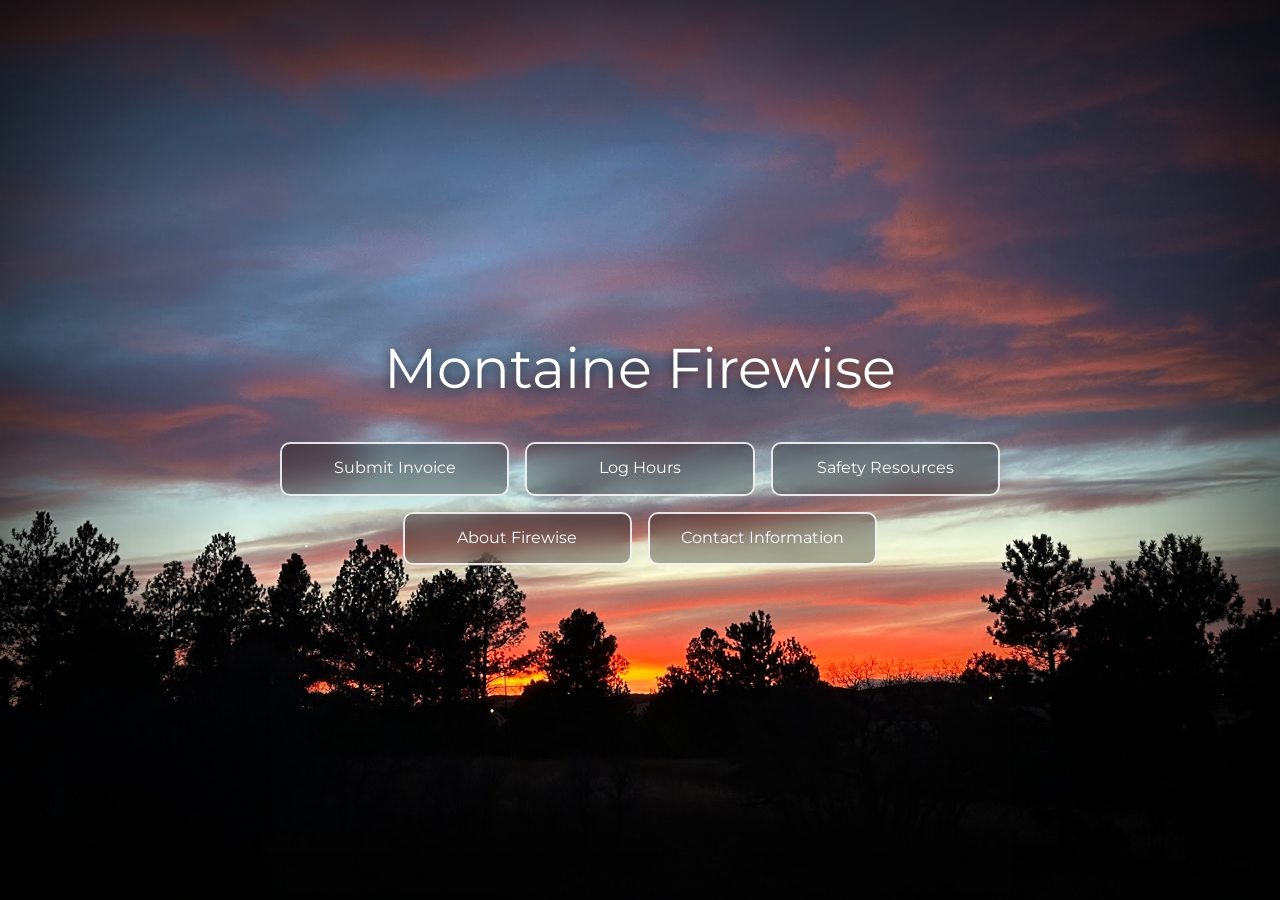
==== index.html @ b0189198 "add website" ====
<!DOCTYPE html>
<html lang="en">
<head>
<meta charset="UTF-8">
<meta name="viewport" content="width=device-width, initial-scale=1.0">
<title>Montaine Firewise</title>
<link rel="stylesheet" href="https://cdn.jsdelivr.net/npm/bootstrap@5.3.3/dist/css/bootstrap.min.css">
<link rel="stylesheet" href="style.css">
</head>
<body>

<div class="bg-layer"></div>
<div class="vignette-layer"></div>

<div class="page-wrap">
  <div class="content">
    <h1 class="brand-heading display-4">Montaine Firewise</h1>

    <div class="row row-cols-1 row-cols-sm-2 row-cols-md-3 g-3 justify-content-center">
      <div class="col">
        <a href="https://forms.gle/ngSxz31bzYDJ4Jbb9" target="_blank" rel="noopener" class="btn-glass">
          <span class="btn-title">Submit Invoice</span>
        </a>
      </div>
      <div class="col">
        <a href="https://forms.gle/dzpUizCzKtbtiq4P9" target="_blank" rel="noopener" class="btn-glass">
          <span class="btn-title">Log Hours</span>
        </a>
      </div>
      <div class="col">
        <a href="resources.html" class="btn-glass">
          <span class="btn-title">Safety Resources</span>
        </a>
      </div>
      <div class="col">
        <a href="https://www.nfpa.org/education-and-research/wildfire/firewise-usa" target="_blank" rel="noopener" class="btn-glass">
          <span class="btn-title">About Firewise</span>
        </a>
      </div>
      <div class="col">
        <a href="contact.html" class="btn-glass">
          <span class="btn-title">Contact Information</span>
        </a>
      </div>
    </div>
  </div>
</div>

</body>
</html>
---- style.css ----
@import url('https://fonts.googleapis.com/css2?family=Montserrat:wght@400&display=swap');

* {
  box-sizing: border-box;
}

html, body {
  height: 100%;
}

body {
  margin: 0;
  min-height: 100vh;
  font-family: 'Montserrat', sans-serif;
  color: #fff;
  position: relative;
}

/* Fixed background layer keeps the image covering the full viewport
   regardless of page content height (more reliable than
   background-attachment: fixed on mobile browsers). */
.bg-layer {
  position: fixed;
  inset: 0;
  background: url('background.jpg') center center / cover no-repeat;
  z-index: -2;
}

.vignette-layer {
  position: fixed;
  inset: 0;
  z-index: -1;
  pointer-events: none;
  background: radial-gradient(ellipse at center, rgba(0, 0, 0, 0) 45%, rgba(0, 0, 0, 0.65) 100%);
  box-shadow: inset 0 0 15vw rgba(0, 0, 0, 0.55);
}

.page-wrap {
  min-height: 100vh;
  display: flex;
  align-items: center;
  justify-content: center;
  padding: 2rem 1rem;
}

.content {
  width: 100%;
  max-width: 720px;
}

.brand-heading {
  color: #fff;
  font-weight: 400;
  text-align: center;
  text-shadow: 0 2px 12px rgba(0, 0, 0, 0.6);
  margin-bottom: 2.5rem;
}

/* Shared "glass" button style used across all pages */
.btn-glass {
  display: block;
  width: 100%;
  padding: 0.9rem 1.25rem;
  background: rgba(0, 0, 0, 0.3);
  backdrop-filter: blur(12px);
  -webkit-backdrop-filter: blur(12px);
  border: 2px solid rgba(255, 255, 255, 0.85);
  border-radius: 10px;
  color: #fff;
  font-family: 'Montserrat', sans-serif;
  font-weight: 400;
  text-align: center;
  text-decoration: none;
  line-height: 1.3;
  transition: box-shadow 0.25s ease, background-color 0.25s ease, transform 0.15s ease;
}

.btn-glass:hover,
.btn-glass:focus {
  background: rgba(0, 0, 0, 0.4);
  color: #fff;
  box-shadow: 0 0 18px 4px rgba(255, 255, 255, 0.65);
  transform: translateY(-2px);
}

.btn-glass:active {
  transform: translateY(0);
}

.btn-glass .btn-title {
  display: block;
  font-weight: 400;
}

.btn-glass .btn-subtitle {
  display: block;
  font-weight: 400;
  font-size: 0.85rem;
  opacity: 0.9;
  margin-top: 0.15rem;
}

.back-arrow {
  position: fixed;
  top: 1.25rem;
  left: 1.25rem;
  z-index: 10;
  display: flex;
  align-items: center;
  justify-content: center;
  width: 44px;
  height: 44px;
  background: rgba(0, 0, 0, 0.3);
  backdrop-filter: blur(12px);
  -webkit-backdrop-filter: blur(12px);
  border: 2px solid rgba(255, 255, 255, 0.85);
  border-radius: 10px;
  color: #fff;
  text-decoration: none;
  transition: box-shadow 0.25s ease, background-color 0.25s ease, transform 0.15s ease;
}

.back-arrow svg {
  width: 22px;
  height: 22px;
  fill: none;
  stroke: #fff;
  stroke-width: 2.5;
  stroke-linecap: round;
  stroke-linejoin: round;
}

.back-arrow:hover,
.back-arrow:focus {
  background: rgba(0, 0, 0, 0.4);
  box-shadow: 0 0 18px 4px rgba(255, 255, 255, 0.65);
  transform: translateY(-2px);
}
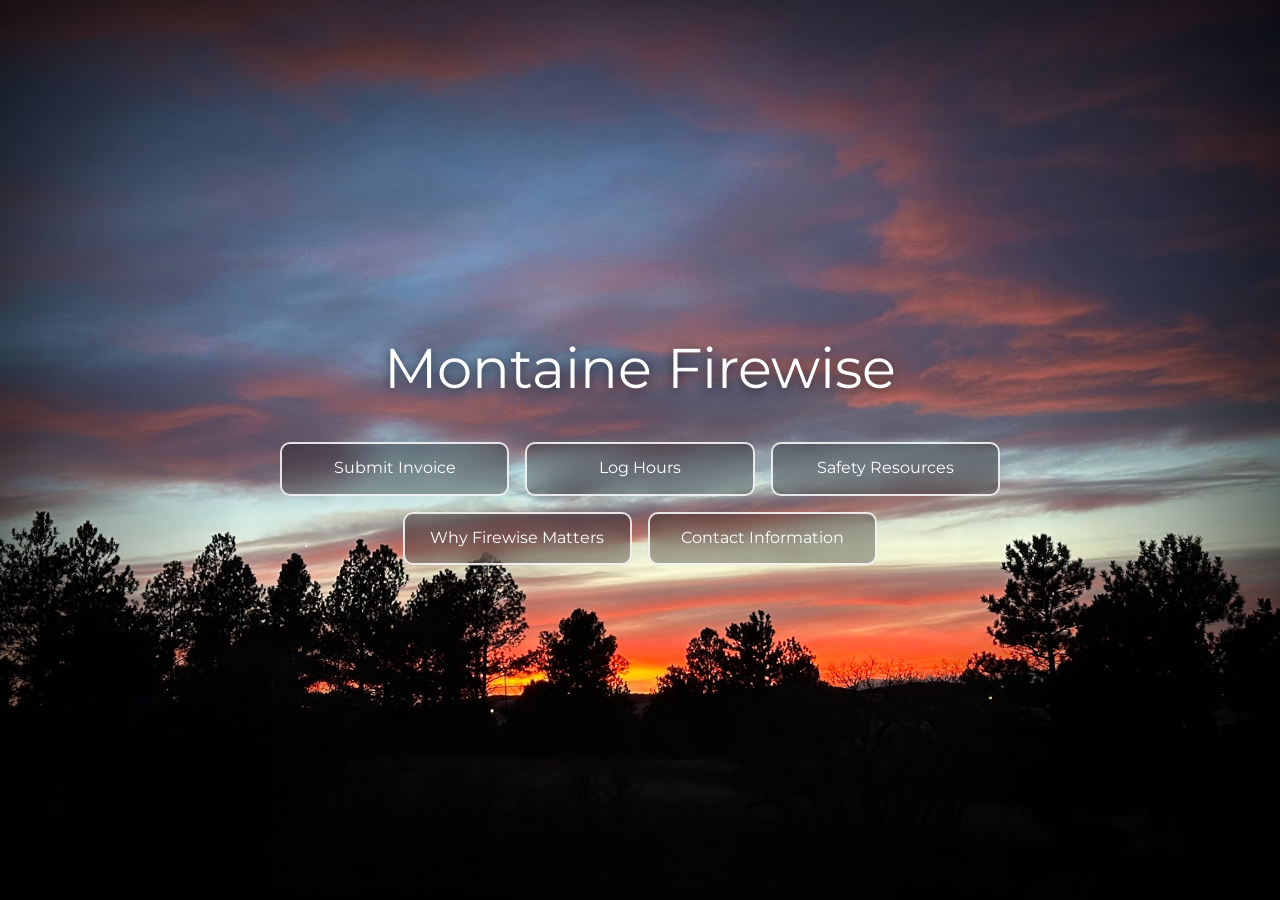
==== commit 99f199c4: "Update links: add Why Firewise Matters and First Five Initiative, remove About Firewise and legacy w" ====
--- a/index.html
+++ b/index.html
@@ -33,8 +33,8 @@
         </a>
       </div>
       <div class="col">
-        <a href="https://www.nfpa.org/education-and-research/wildfire/firewise-usa" target="_blank" rel="noopener" class="btn-glass">
-          <span class="btn-title">About Firewise</span>
+        <a href="https://drive.google.com/file/d/1Sg68f2xta9TWMqGiC9PzOG7n0lj5nokQ/view?usp=sharing" target="_blank" rel="noopener" class="btn-glass">
+          <span class="btn-title">Why Firewise Matters</span>
         </a>
       </div>
       <div class="col">
